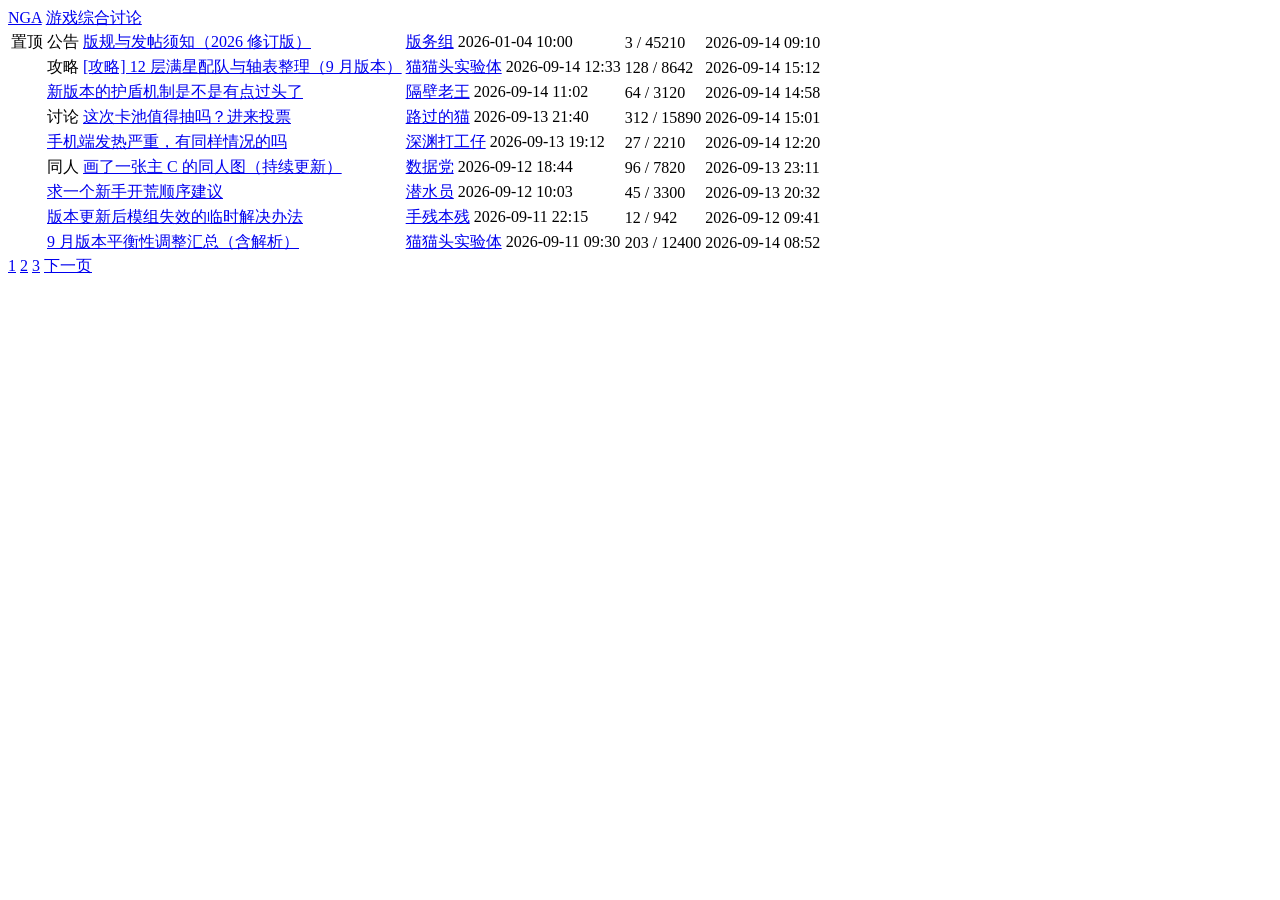
==== dev/fixtures/board.html @ dd18529c "feat: 迁移为 Chrome MV3 扩展，按 aihot 日报风格重写阅读界面 旧版用户脚本的问题不在样式细节，而在架构：它在原站页面上盖一层，必须和 NGA 的 CSS/JS 抢 DOM、抢时" ====
<!doctype html>
<html lang="zh-CN">
    <head>
        <meta charset="utf-8" />
        <title>游戏综合讨论 - NGA玩家社区</title>
        <link rel="icon" href="data:," />
        <link rel="stylesheet" href="/src/styles/boot.css" />
        <link rel="stylesheet" href="/src/styles/app.css" />
    </head>
    <body>
        <!-- 本地调试样例：结构模拟 NGA thread.php -->
        <div id="mmc">
            <div class="nav">
                <a class="nav_link" href="/">NGA</a>
                <a class="nav_link" href="/thread.php?fid=-7">游戏综合讨论</a>
            </div>

            <table class="forumbox">
                <tbody>
                    <tr class="topicrow topicrow_top">
                        <td class="c1"><span class="t_k_1">置顶</span></td>
                        <td class="c2">
                            <span class="t_k_1">公告</span>
                            <a class="topic" href="/read.php?tid=1000001">版规与发帖须知（2026 修订版）</a>
                        </td>
                        <td class="c3">
                            <a class="author" href="/nuke.php?func=ucp&uid=1">版务组</a>
                            <span class="postdate">2026-01-04 10:00</span>
                        </td>
                        <td class="c4">3 / 45210</td>
                        <td class="c5">2026-09-14 09:10</td>
                    </tr>
                    <tr class="topicrow">
                        <td class="c1"></td>
                        <td class="c2">
                            <span class="t_k_2">攻略</span>
                            <a class="topic" href="/read.php?tid=1234567">[攻略] 12 层满星配队与轴表整理（9 月版本）</a>
                        </td>
                        <td class="c3">
                            <a class="author" href="/nuke.php?func=ucp&uid=33123456">猫猫头实验体</a>
                            <span class="postdate">2026-09-14 12:33</span>
                        </td>
                        <td class="c4">128 / 8642</td>
                        <td class="c5">2026-09-14 15:12</td>
                    </tr>
                    <tr class="topicrow">
                        <td class="c1"></td>
                        <td class="c2"><a class="topic" href="/read.php?tid=1234568">新版本的护盾机制是不是有点过头了</a></td>
                        <td class="c3">
                            <a class="author" href="/nuke.php?func=ucp&uid=32001234">隔壁老王</a>
                            <span class="postdate">2026-09-14 11:02</span>
                        </td>
                        <td class="c4">64 / 3120</td>
                        <td class="c5">2026-09-14 14:58</td>
                    </tr>
                    <tr class="topicrow">
                        <td class="c1"></td>
                        <td class="c2">
                            <span class="t_k_2">讨论</span>
                            <a class="topic" href="/read.php?tid=1234569">这次卡池值得抽吗？进来投票</a>
                        </td>
                        <td class="c3">
                            <a class="author" href="/nuke.php?func=ucp&uid=33998877">路过的猫</a>
                            <span class="postdate">2026-09-13 21:40</span>
                        </td>
                        <td class="c4">312 / 15890</td>
                        <td class="c5">2026-09-14 15:01</td>
                    </tr>
                    <tr class="topicrow">
                        <td class="c1"></td>
                        <td class="c2"><a class="topic" href="/read.php?tid=1234570">手机端发热严重，有同样情况的吗</a></td>
                        <td class="c3">
                            <a class="author" href="/nuke.php?func=ucp&uid=31009988">深渊打工仔</a>
                            <span class="postdate">2026-09-13 19:12</span>
                        </td>
                        <td class="c4">27 / 2210</td>
                        <td class="c5">2026-09-14 12:20</td>
                    </tr>
                    <tr class="topicrow">
                        <td class="c1"></td>
                        <td class="c2">
                            <span class="t_k_3">同人</span>
                            <a class="topic" href="/read.php?tid=1234571">画了一张主 C 的同人图（持续更新）</a>
                        </td>
                        <td class="c3">
                            <a class="author" href="/nuke.php?func=ucp&uid=31112233">数据党</a>
                            <span class="postdate">2026-09-12 18:44</span>
                        </td>
                        <td class="c4">96 / 7820</td>
                        <td class="c5">2026-09-13 23:11</td>
                    </tr>
                    <tr class="topicrow">
                        <td class="c1"></td>
                        <td class="c2"><a class="topic" href="/read.php?tid=1234572">求一个新手开荒顺序建议</a></td>
                        <td class="c3">
                            <a class="author" href="/nuke.php?func=ucp&uid=31778899">潜水员</a>
                            <span class="postdate">2026-09-12 10:03</span>
                        </td>
                        <td class="c4">45 / 3300</td>
                        <td class="c5">2026-09-13 20:32</td>
                    </tr>
                    <tr class="topicrow">
                        <td class="c1"></td>
                        <td class="c2"><a class="topic" href="/read.php?tid=1234573">版本更新后模组失效的临时解决办法</a></td>
                        <td class="c3">
                            <a class="author" href="/nuke.php?func=ucp&uid=33556677">手残本残</a>
                            <span class="postdate">2026-09-11 22:15</span>
                        </td>
                        <td class="c4">12 / 942</td>
                        <td class="c5">2026-09-12 09:41</td>
                    </tr>
                    <tr class="topicrow">
                        <td class="c1"></td>
                        <td class="c2"><a class="topic" href="/read.php?tid=1234574">9 月版本平衡性调整汇总（含解析）</a></td>
                        <td class="c3">
                            <a class="author" href="/nuke.php?func=ucp&uid=33123456">猫猫头实验体</a>
                            <span class="postdate">2026-09-11 09:30</span>
                        </td>
                        <td class="c4">203 / 12400</td>
                        <td class="c5">2026-09-14 08:52</td>
                    </tr>
                </tbody>
            </table>

            <div class="pagination">
                <a href="/thread.php?fid=-7&page=1">1</a>
                <a href="/thread.php?fid=-7&page=2">2</a>
                <a href="/thread.php?fid=-7&page=3">3</a>
                <a href="/thread.php?fid=-7&page=2">下一页</a>
            </div>
        </div>

        <script type="module" src="/dev/harness-boot.js"></script>
    </body>
</html>
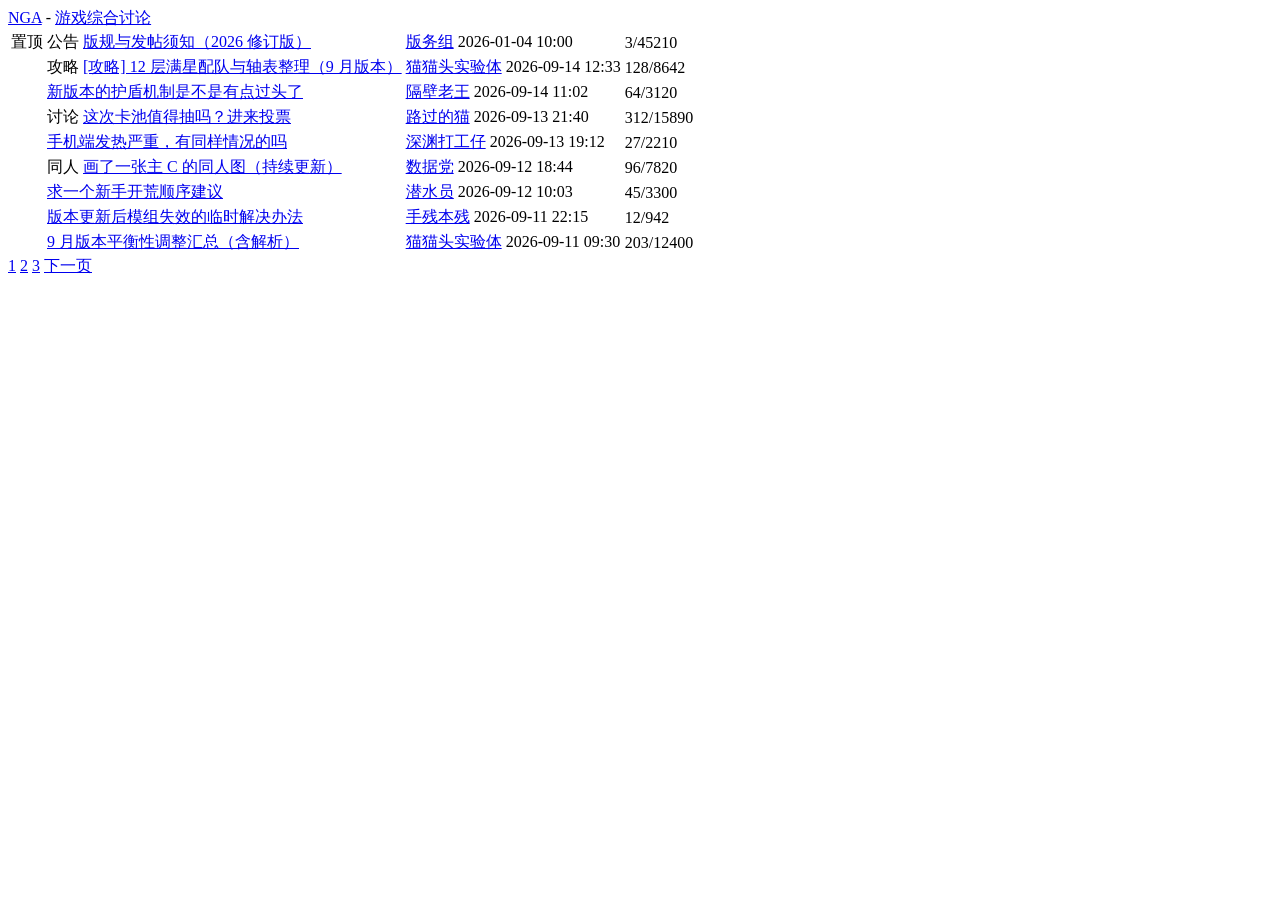
==== commit 19bba287: "fix: 按真实 NGA 结构重写解析，补齐站点数据路径与若干回归问题 原先的 SEL 表是照着旧用户脚本的选择器和猜的层级写的。这次去 GreasyFork 上 挖了几个长期在维护的 NGA 脚本源" ====
--- a/dev/fixtures/board.html
+++ b/dev/fixtures/board.html
@@ -8,16 +8,22 @@
         <link rel="stylesheet" href="/src/styles/app.css" />
     </head>
     <body>
-        <!-- 本地调试样例：结构模拟 NGA thread.php -->
+        <!--
+          本地调试样例。结构按真实 NGA thread.php 的组织方式仿写：
+          #topicrows > table.forumbox > tr.row1/.row2 > td.c1~c4
+            a.topic（标题）/ span[class^=t_k_]（标签）/ a.author / span.silver.postdate
+          加 ?nopostarg=1 可跳过 NGA 站点数据的伪造，用来单独验证选择器兜底路径。
+        -->
         <div id="mmc">
             <div class="nav">
-                <a class="nav_link" href="/">NGA</a>
+                <a class="nav_root" href="/">NGA</a>
+                <span class="nav_spr">-</span>
                 <a class="nav_link" href="/thread.php?fid=-7">游戏综合讨论</a>
             </div>
 
-            <table class="forumbox">
+            <table id="topicrows" class="forumbox">
                 <tbody>
-                    <tr class="topicrow topicrow_top">
+                    <tr class="row1">
                         <td class="c1"><span class="t_k_1">置顶</span></td>
                         <td class="c2">
                             <span class="t_k_1">公告</span>
@@ -25,12 +31,11 @@
                         </td>
                         <td class="c3">
                             <a class="author" href="/nuke.php?func=ucp&uid=1">版务组</a>
-                            <span class="postdate">2026-01-04 10:00</span>
+                            <span class="silver postdate">2026-01-04 10:00</span>
                         </td>
-                        <td class="c4">3 / 45210</td>
-                        <td class="c5">2026-09-14 09:10</td>
+                        <td class="c4"><span class="replies">3</span>/<span class="views">45210</span></td>
                     </tr>
-                    <tr class="topicrow">
+                    <tr class="row2">
                         <td class="c1"></td>
                         <td class="c2">
                             <span class="t_k_2">攻略</span>
@@ -38,22 +43,20 @@
                         </td>
                         <td class="c3">
                             <a class="author" href="/nuke.php?func=ucp&uid=33123456">猫猫头实验体</a>
-                            <span class="postdate">2026-09-14 12:33</span>
+                            <span class="silver postdate">2026-09-14 12:33</span>
                         </td>
-                        <td class="c4">128 / 8642</td>
-                        <td class="c5">2026-09-14 15:12</td>
+                        <td class="c4">128/8642</td>
                     </tr>
-                    <tr class="topicrow">
+                    <tr class="row1">
                         <td class="c1"></td>
                         <td class="c2"><a class="topic" href="/read.php?tid=1234568">新版本的护盾机制是不是有点过头了</a></td>
                         <td class="c3">
                             <a class="author" href="/nuke.php?func=ucp&uid=32001234">隔壁老王</a>
-                            <span class="postdate">2026-09-14 11:02</span>
+                            <span class="silver postdate">2026-09-14 11:02</span>
                         </td>
-                        <td class="c4">64 / 3120</td>
-                        <td class="c5">2026-09-14 14:58</td>
+                        <td class="c4">64/3120</td>
                     </tr>
-                    <tr class="topicrow">
+                    <tr class="row2">
                         <td class="c1"></td>
                         <td class="c2">
                             <span class="t_k_2">讨论</span>
@@ -61,22 +64,20 @@
                         </td>
                         <td class="c3">
                             <a class="author" href="/nuke.php?func=ucp&uid=33998877">路过的猫</a>
-                            <span class="postdate">2026-09-13 21:40</span>
+                            <span class="silver postdate">2026-09-13 21:40</span>
                         </td>
-                        <td class="c4">312 / 15890</td>
-                        <td class="c5">2026-09-14 15:01</td>
+                        <td class="c4">312/15890</td>
                     </tr>
-                    <tr class="topicrow">
+                    <tr class="row1">
                         <td class="c1"></td>
                         <td class="c2"><a class="topic" href="/read.php?tid=1234570">手机端发热严重，有同样情况的吗</a></td>
                         <td class="c3">
                             <a class="author" href="/nuke.php?func=ucp&uid=31009988">深渊打工仔</a>
-                            <span class="postdate">2026-09-13 19:12</span>
+                            <span class="silver postdate">2026-09-13 19:12</span>
                         </td>
-                        <td class="c4">27 / 2210</td>
-                        <td class="c5">2026-09-14 12:20</td>
+                        <td class="c4">27/2210</td>
                     </tr>
-                    <tr class="topicrow">
+                    <tr class="row2">
                         <td class="c1"></td>
                         <td class="c2">
                             <span class="t_k_3">同人</span>
@@ -84,45 +85,41 @@
                         </td>
                         <td class="c3">
                             <a class="author" href="/nuke.php?func=ucp&uid=31112233">数据党</a>
-                            <span class="postdate">2026-09-12 18:44</span>
+                            <span class="silver postdate">2026-09-12 18:44</span>
                         </td>
-                        <td class="c4">96 / 7820</td>
-                        <td class="c5">2026-09-13 23:11</td>
+                        <td class="c4">96/7820</td>
                     </tr>
-                    <tr class="topicrow">
+                    <tr class="row1">
                         <td class="c1"></td>
                         <td class="c2"><a class="topic" href="/read.php?tid=1234572">求一个新手开荒顺序建议</a></td>
                         <td class="c3">
                             <a class="author" href="/nuke.php?func=ucp&uid=31778899">潜水员</a>
-                            <span class="postdate">2026-09-12 10:03</span>
+                            <span class="silver postdate">2026-09-12 10:03</span>
                         </td>
-                        <td class="c4">45 / 3300</td>
-                        <td class="c5">2026-09-13 20:32</td>
+                        <td class="c4">45/3300</td>
                     </tr>
-                    <tr class="topicrow">
+                    <tr class="row2">
                         <td class="c1"></td>
                         <td class="c2"><a class="topic" href="/read.php?tid=1234573">版本更新后模组失效的临时解决办法</a></td>
                         <td class="c3">
                             <a class="author" href="/nuke.php?func=ucp&uid=33556677">手残本残</a>
-                            <span class="postdate">2026-09-11 22:15</span>
+                            <span class="silver postdate">2026-09-11 22:15</span>
                         </td>
-                        <td class="c4">12 / 942</td>
-                        <td class="c5">2026-09-12 09:41</td>
+                        <td class="c4">12/942</td>
                     </tr>
-                    <tr class="topicrow">
+                    <tr class="row1">
                         <td class="c1"></td>
                         <td class="c2"><a class="topic" href="/read.php?tid=1234574">9 月版本平衡性调整汇总（含解析）</a></td>
                         <td class="c3">
                             <a class="author" href="/nuke.php?func=ucp&uid=33123456">猫猫头实验体</a>
-                            <span class="postdate">2026-09-11 09:30</span>
+                            <span class="silver postdate">2026-09-11 09:30</span>
                         </td>
-                        <td class="c4">203 / 12400</td>
-                        <td class="c5">2026-09-14 08:52</td>
+                        <td class="c4">203/12400</td>
                     </tr>
                 </tbody>
             </table>
 
-            <div class="pagination">
+            <div name="pageball" class="pagination">
                 <a href="/thread.php?fid=-7&page=1">1</a>
                 <a href="/thread.php?fid=-7&page=2">2</a>
                 <a href="/thread.php?fid=-7&page=3">3</a>
@@ -130,6 +127,27 @@
             </div>
         </div>
 
+        <script>
+            // 伪造 NGA 自己的主题列表数据：数组下标 1=标题元素, 2=作者元素, 7=fid, 8=tid
+            (function () {
+                if (/nopostarg=1/.test(location.search)) return;
+                var data = {};
+                Array.prototype.forEach.call(document.querySelectorAll('#topicrows > tbody > tr'), function (row, index) {
+                    var title = row.querySelector('td.c2 a.topic');
+                    if (!title) return;
+                    var author = row.querySelector('td.c3 a.author');
+                    var item = [];
+                    item[1] = title;
+                    item[2] = author;
+                    item[7] = -7;
+                    item[8] = Number((title.getAttribute('href').match(/tid=(\d+)/) || [])[1] || 0);
+                    data[index] = item;
+                });
+                window.commonui = window.commonui || {};
+                window.commonui.topicArg = { data: data };
+                window.__PAGE = ['/thread.php?fid=-7', 3, 1, 0];
+            })();
+        </script>
         <script type="module" src="/dev/harness-boot.js"></script>
     </body>
 </html>
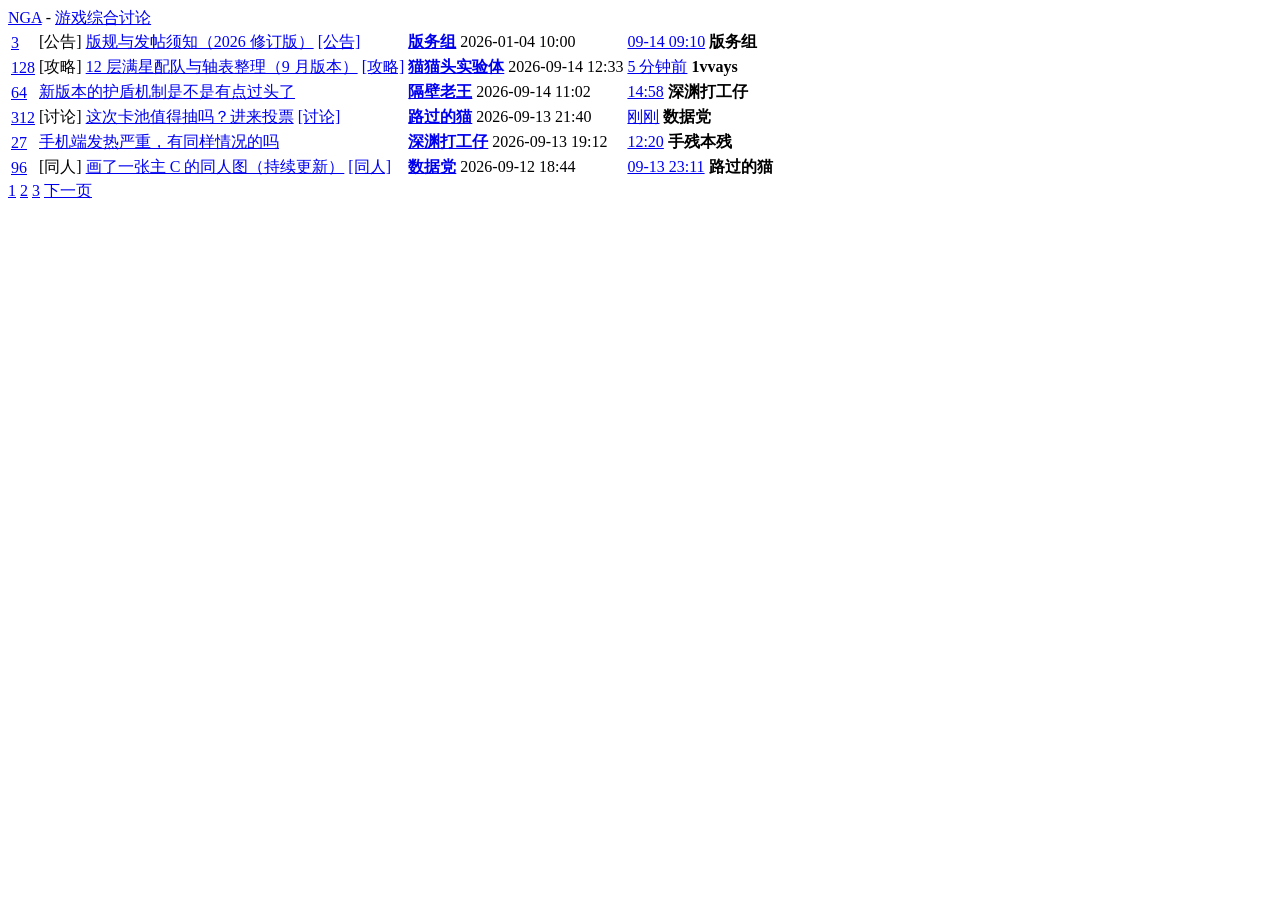
==== commit 3f9edcb0: "fix: 按真机实测重写解析与加载时序（扩展终于在登录态 NGA 上跑通了） 在 ego 浏览器里装了扩展、登录了 NGA，第一次拿到真实页面，结果发现三件推翻既有设计的事：  1) **正文是 JS" ====
--- a/dev/fixtures/board.html
+++ b/dev/fixtures/board.html
@@ -9,10 +9,14 @@
     </head>
     <body>
         <!--
-          本地调试样例。结构按真实 NGA thread.php 的组织方式仿写：
-          #topicrows > table.forumbox > tr.row1/.row2 > td.c1~c4
-            a.topic（标题）/ span[class^=t_k_]（标签）/ a.author / span.silver.postdate
-          加 ?nopostarg=1 可跳过 NGA 站点数据的伪造，用来单独验证选择器兜底路径。
+          本地调试样例。**层级与类名照抄真实 ngabbs.com thread.php**（2026-09 实测）：
+            table#topicrows.forumbox > tbody > tr.row1|row2.topicrow
+              td.c1 > a#t_rc1_{n}.replies                       ← 回复数在这里（不是 c4）
+              td.c2 > span.t_k_c{n}[标签] + a#t_tt1_{n}.topic   ← 标题（标签前缀内嵌在标题里）
+                      span.titleadd2 > a                        ← 右侧标签
+              td.c3 > a#t_ta1_{n}.author + span#t_pt1_{n}.silver.postdate
+              td.c4 > a#t_rt1_{n}.silver.replydate[title=绝对时间] + span#t_tr1_{n}.replyer
+          加 ?nopostarg=1 可跳过冻结的站数据，验证选择器兜底路径。
         -->
         <div id="mmc">
             <div class="nav">
@@ -23,98 +27,97 @@
 
             <table id="topicrows" class="forumbox">
                 <tbody>
-                    <tr class="row1">
-                        <td class="c1"><span class="t_k_1">置顶</span></td>
+                    <tr class="row1 topicrow">
+                        <td class="c1"><a id="t_rc1_0" class="replies" href="/read.php?tid=1000001" title="打开新窗口">3</a></td>
                         <td class="c2">
-                            <span class="t_k_1">公告</span>
-                            <a class="topic" href="/read.php?tid=1000001">版规与发帖须知（2026 修订版）</a>
+                            <span class="t_k_c0">[公告]</span>
+                            <a id="t_tt1_0" class="topic" href="/read.php?tid=1000001">版规与发帖须知（2026 修订版）</a>
+                            <span class="titleadd2"><a href="/thread.php?fid=-7" class="silver">[公告]</a></span>
                         </td>
                         <td class="c3">
-                            <a class="author" href="/nuke.php?func=ucp&uid=1">版务组</a>
-                            <span class="silver postdate">2026-01-04 10:00</span>
+                            <a id="t_ta0" class="author" href="/nuke.php?func=ucp&uid=1"><b class="block_txt">版务组</b></a>
+                            <span id="t_pt1_0" class="silver postdate">2026-01-04 10:00</span>
                         </td>
-                        <td class="c4"><span class="replies">3</span>/<span class="views">45210</span></td>
+                        <td class="c4">
+                            <a id="t_rt1_0" class="silver replydate" title="26-09-14 09:10" href="/read.php?tid=1000001">09-14 09:10</a>
+                            <span class="replyer" id="t_tr1_0"><b class="block_txt">版务组</b></span>
+                        </td>
                     </tr>
-                    <tr class="row2">
-                        <td class="c1"></td>
+                    <tr class="row2 topicrow">
+                        <td class="c1"><a id="t_rc1_1" class="replies" href="/read.php?tid=1234567">128</a></td>
                         <td class="c2">
-                            <span class="t_k_2">攻略</span>
-                            <a class="topic" href="/read.php?tid=1234567">[攻略] 12 层满星配队与轴表整理（9 月版本）</a>
+                            <span class="t_k_c0">[攻略]</span>
+                            <a id="t_tt1_1" class="topic" href="/read.php?tid=1234567">12 层满星配队与轴表整理（9 月版本）</a>
+                            <span class="titleadd2"><a href="/thread.php?fid=-7" class="silver">[攻略]</a></span>
                         </td>
                         <td class="c3">
-                            <a class="author" href="/nuke.php?func=ucp&uid=33123456">猫猫头实验体</a>
-                            <span class="silver postdate">2026-09-14 12:33</span>
+                            <a id="t_ta1" class="author" href="/nuke.php?func=ucp&uid=33123456"><b class="block_txt">猫猫头实验体</b></a>
+                            <span id="t_pt1_1" class="silver postdate">2026-09-14 12:33</span>
                         </td>
-                        <td class="c4">128/8642</td>
+                        <td class="c4">
+                            <a id="t_rt1_1" class="silver replydate" title="26-09-14 15:12" href="/read.php?tid=1234567">5 分钟前</a>
+                            <span class="replyer" id="t_tr1_1"><b class="block_txt">1vvays</b></span>
+                        </td>
                     </tr>
-                    <tr class="row1">
-                        <td class="c1"></td>
-                        <td class="c2"><a class="topic" href="/read.php?tid=1234568">新版本的护盾机制是不是有点过头了</a></td>
-                        <td class="c3">
-                            <a class="author" href="/nuke.php?func=ucp&uid=32001234">隔壁老王</a>
-                            <span class="silver postdate">2026-09-14 11:02</span>
-                        </td>
-                        <td class="c4">64/3120</td>
-                    </tr>
-                    <tr class="row2">
-                        <td class="c1"></td>
+                    <tr class="row1 topicrow">
+                        <td class="c1"><a id="t_rc1_2" class="replies" href="/read.php?tid=1234568">64</a></td>
                         <td class="c2">
-                            <span class="t_k_2">讨论</span>
-                            <a class="topic" href="/read.php?tid=1234569">这次卡池值得抽吗？进来投票</a>
+                            <a id="t_tt1_2" class="topic" href="/read.php?tid=1234568">新版本的护盾机制是不是有点过头了</a>
                         </td>
                         <td class="c3">
-                            <a class="author" href="/nuke.php?func=ucp&uid=33998877">路过的猫</a>
-                            <span class="silver postdate">2026-09-13 21:40</span>
+                            <a id="t_ta2" class="author" href="/nuke.php?func=ucp&uid=32001234"><b class="block_txt">隔壁老王</b></a>
+                            <span id="t_pt1_2" class="silver postdate">2026-09-14 11:02</span>
                         </td>
-                        <td class="c4">312/15890</td>
+                        <td class="c4">
+                            <a id="t_rt1_2" class="silver replydate" title="26-09-14 14:58" href="/read.php?tid=1234568">14:58</a>
+                            <span class="replyer" id="t_tr1_2"><b class="block_txt">深渊打工仔</b></span>
+                        </td>
                     </tr>
-                    <tr class="row1">
-                        <td class="c1"></td>
-                        <td class="c2"><a class="topic" href="/read.php?tid=1234570">手机端发热严重，有同样情况的吗</a></td>
-                        <td class="c3">
-                            <a class="author" href="/nuke.php?func=ucp&uid=31009988">深渊打工仔</a>
-                            <span class="silver postdate">2026-09-13 19:12</span>
-                        </td>
-                        <td class="c4">27/2210</td>
-                    </tr>
-                    <tr class="row2">
-                        <td class="c1"></td>
+                    <tr class="row2 topicrow">
+                        <td class="c1"><a id="t_rc1_3" class="replies" href="/read.php?tid=1234569">312</a></td>
                         <td class="c2">
-                            <span class="t_k_3">同人</span>
-                            <a class="topic" href="/read.php?tid=1234571">画了一张主 C 的同人图（持续更新）</a>
+                            <span class="t_k_c0">[讨论]</span>
+                            <a id="t_tt1_3" class="topic" href="/read.php?tid=1234569">这次卡池值得抽吗？进来投票</a>
+                            <span class="titleadd2"><a href="/thread.php?fid=-7" class="silver">[讨论]</a></span>
                         </td>
                         <td class="c3">
-                            <a class="author" href="/nuke.php?func=ucp&uid=31112233">数据党</a>
-                            <span class="silver postdate">2026-09-12 18:44</span>
+                            <a id="t_ta3" class="author" href="/nuke.php?func=ucp&uid=33998877"><b class="block_txt">路过的猫</b></a>
+                            <span id="t_pt1_3" class="silver postdate">2026-09-13 21:40</span>
                         </td>
-                        <td class="c4">96/7820</td>
+                        <td class="c4">
+                            <a id="t_rt1_3" class="silver replydate" title="26-09-14 15:01" href="/read.php?tid=1234569">刚刚</a>
+                            <span class="replyer" id="t_tr1_3"><b class="block_txt">数据党</b></span>
+                        </td>
                     </tr>
-                    <tr class="row1">
-                        <td class="c1"></td>
-                        <td class="c2"><a class="topic" href="/read.php?tid=1234572">求一个新手开荒顺序建议</a></td>
+                    <tr class="row1 topicrow">
+                        <td class="c1"><a id="t_rc1_4" class="replies" href="/read.php?tid=1234570">27</a></td>
+                        <td class="c2">
+                            <a id="t_tt1_4" class="topic" href="/read.php?tid=1234570">手机端发热严重，有同样情况的吗</a>
+                        </td>
                         <td class="c3">
-                            <a class="author" href="/nuke.php?func=ucp&uid=31778899">潜水员</a>
-                            <span class="silver postdate">2026-09-12 10:03</span>
+                            <a id="t_ta4" class="author" href="/nuke.php?func=ucp&uid=31009988"><b class="block_txt">深渊打工仔</b></a>
+                            <span id="t_pt1_4" class="silver postdate">2026-09-13 19:12</span>
                         </td>
-                        <td class="c4">45/3300</td>
+                        <td class="c4">
+                            <a id="t_rt1_4" class="silver replydate" title="26-09-14 12:20" href="/read.php?tid=1234570">12:20</a>
+                            <span class="replyer" id="t_tr1_4"><b class="block_txt">手残本残</b></span>
+                        </td>
                     </tr>
-                    <tr class="row2">
-                        <td class="c1"></td>
-                        <td class="c2"><a class="topic" href="/read.php?tid=1234573">版本更新后模组失效的临时解决办法</a></td>
+                    <tr class="row2 topicrow">
+                        <td class="c1"><a id="t_rc1_5" class="replies" href="/read.php?tid=1234571">96</a></td>
+                        <td class="c2">
+                            <span class="t_k_c7">[同人]</span>
+                            <a id="t_tt1_5" class="topic" href="/read.php?tid=1234571">画了一张主 C 的同人图（持续更新）</a>
+                            <span class="titleadd2"><a href="/thread.php?fid=-7" class="silver">[同人]</a></span>
+                        </td>
                         <td class="c3">
-                            <a class="author" href="/nuke.php?func=ucp&uid=33556677">手残本残</a>
-                            <span class="silver postdate">2026-09-11 22:15</span>
+                            <a id="t_ta5" class="author" href="/nuke.php?func=ucp&uid=31112233"><b class="block_txt">数据党</b></a>
+                            <span id="t_pt1_5" class="silver postdate">2026-09-12 18:44</span>
                         </td>
-                        <td class="c4">12/942</td>
-                    </tr>
-                    <tr class="row1">
-                        <td class="c1"></td>
-                        <td class="c2"><a class="topic" href="/read.php?tid=1234574">9 月版本平衡性调整汇总（含解析）</a></td>
-                        <td class="c3">
-                            <a class="author" href="/nuke.php?func=ucp&uid=33123456">猫猫头实验体</a>
-                            <span class="silver postdate">2026-09-11 09:30</span>
+                        <td class="c4">
+                            <a id="t_rt1_5" class="silver replydate" title="26-09-13 23:11" href="/read.php?tid=1234571">09-13 23:11</a>
+                            <span class="replyer" id="t_tr1_5"><b class="block_txt">路过的猫</b></span>
                         </td>
-                        <td class="c4">203/12400</td>
                     </tr>
                 </tbody>
             </table>
@@ -128,7 +131,7 @@
         </div>
 
         <script>
-            // 伪造 NGA 自己的主题列表数据：数组下标 1=标题元素, 2=作者元素, 7=fid, 8=tid
+            // 伪造 NGA 的主题列表数据：数组下标 1=标题元素, 2=作者元素, 7=fid, 8=tid
             (function () {
                 if (/nopostarg=1/.test(location.search)) return;
                 var data = {};
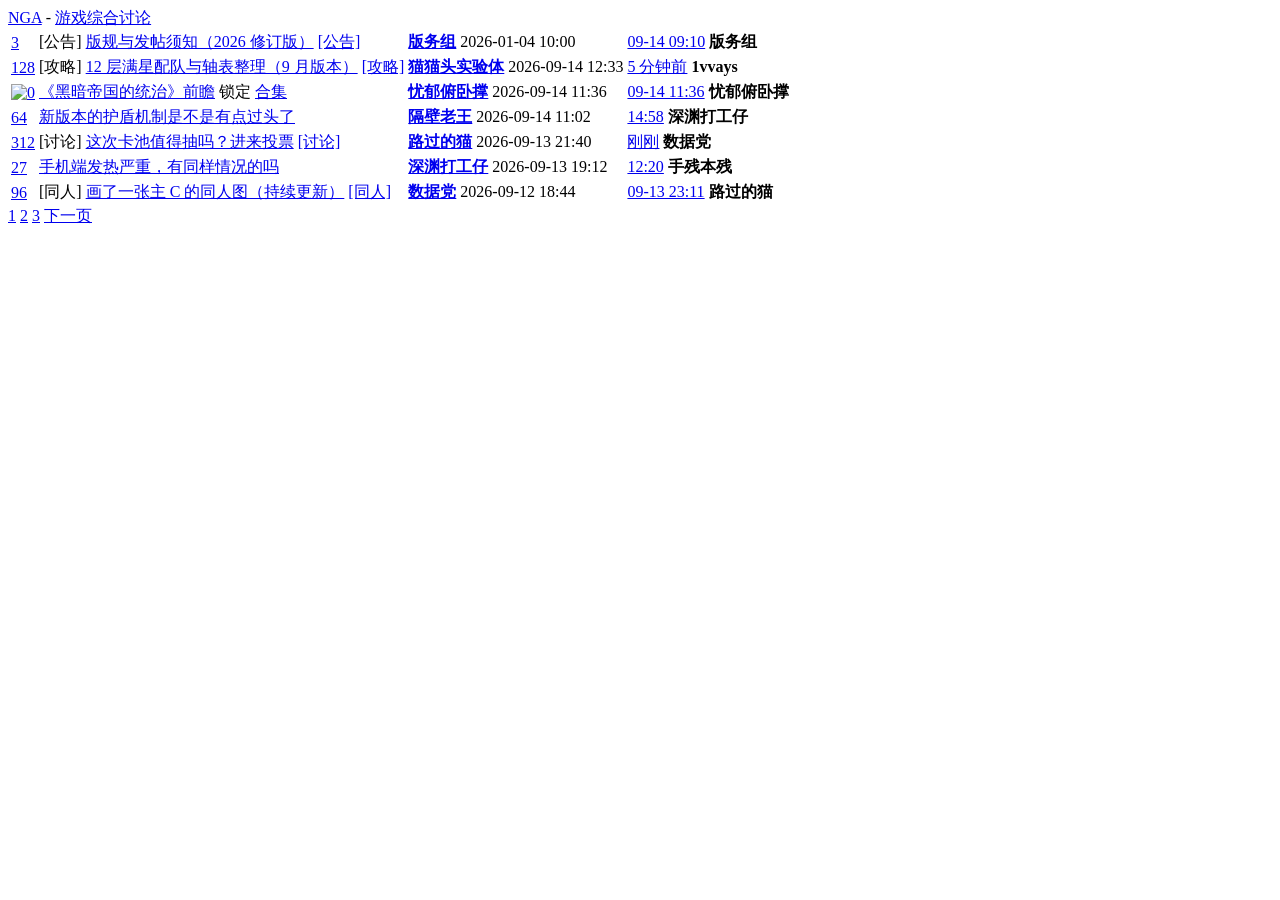
==== commit 879e30ba: "fix: 合集行识别与返回母版块；拦住原站手势偷改地址栏（刷新跳页） 三处使用反馈：  1. 侧边栏「内容」里那条「最近浏览」删掉 —— 下面本来就有「最近」列表，重复。 2. 合集（子版块）映射行：" ====
--- a/dev/fixtures/board.html
+++ b/dev/fixtures/board.html
@@ -16,7 +16,9 @@
                       span.titleadd2 > a                        ← 右侧标签
               td.c3 > a#t_ta1_{n}.author + span#t_pt1_{n}.silver.postdate
               td.c4 > a#t_rt1_{n}.silver.replydate[title=绝对时间] + span#t_tr1_{n}.replyer
+            tr.topicrow.set_topic                               ← 合集（子版块）映射行，标题链到 thread.php?stid=…
           加 ?nopostarg=1 可跳过冻结的站数据，验证选择器兜底路径。
+          加 ?stid=… 会走 dev/fixtures/board-subset.html（合集页）。
         -->
         <div id="mmc">
             <div class="nav">
@@ -57,6 +59,29 @@
                         <td class="c4">
                             <a id="t_rt1_1" class="silver replydate" title="26-09-14 15:12" href="/read.php?tid=1234567">5 分钟前</a>
                             <span class="replyer" id="t_tr1_1"><b class="block_txt">1vvays</b></span>
+                        </td>
+                    </tr>
+                    <tr class="row2 topicrow set_topic">
+                        <!-- 合集（子版块）映射：2026-09 真机抓到的一行就是这个样子 ——
+                             tr 多一个 set_topic 类，标题链到 thread.php?stid=…，
+                             td.c2 里带「锁定」+「合集」两个标记，a.replies 指向同名主题 read.php?tid=stid -->
+                        <td class="c1">
+                            <a id="t_rc1_6" class="replies" href="/read.php?tid=47554235" title="打开新窗口"><img src="data:," alt="0" /></a>
+                        </td>
+                        <td class="c2">
+                            <a id="t_tt1_6" class="topic blue" href="/thread.php?stid=47554235">《黑暗帝国的统治》前瞻</a>
+                            <span>
+                                <span class="block_txt white nobr vertmod" title="无法编辑/回复">锁定</span>
+                                <a href="/read.php?tid=47554235" class="block_txt white nobr vertmod" title="是一个合集主题 用户可以在合集中发布子主题">合集</a>
+                            </span>
+                        </td>
+                        <td class="c3">
+                            <a id="t_ta6" class="author" href="/nuke.php?func=ucp&uid=5490871"><b class="block_txt">忧郁俯卧撑</b></a>
+                            <span id="t_pt1_6" class="silver postdate">2026-09-14 11:36</span>
+                        </td>
+                        <td class="c4">
+                            <a id="t_rt1_6" class="silver replydate" title="26-09-14 11:36" href="/read.php?tid=47554235">09-14 11:36</a>
+                            <span class="replyer" id="t_tr1_6"><b class="block_txt">忧郁俯卧撑</b></span>
                         </td>
                     </tr>
                     <tr class="row1 topicrow">
@@ -143,7 +168,11 @@
                     item[1] = title;
                     item[2] = author;
                     item[7] = -7;
-                    item[8] = Number((title.getAttribute('href').match(/tid=(\d+)/) || [])[1] || 0);
+                    // 合集行没有 tid：真机上 topicArg 的 [8] 给的就是 stid
+                    var href = title.getAttribute('href');
+                    item[8] = Number(
+                        (href.match(/(?:tid|stid)=(\d+)/) || [])[1] || 0
+                    );
                     data[index] = item;
                 });
                 window.commonui = window.commonui || {};
